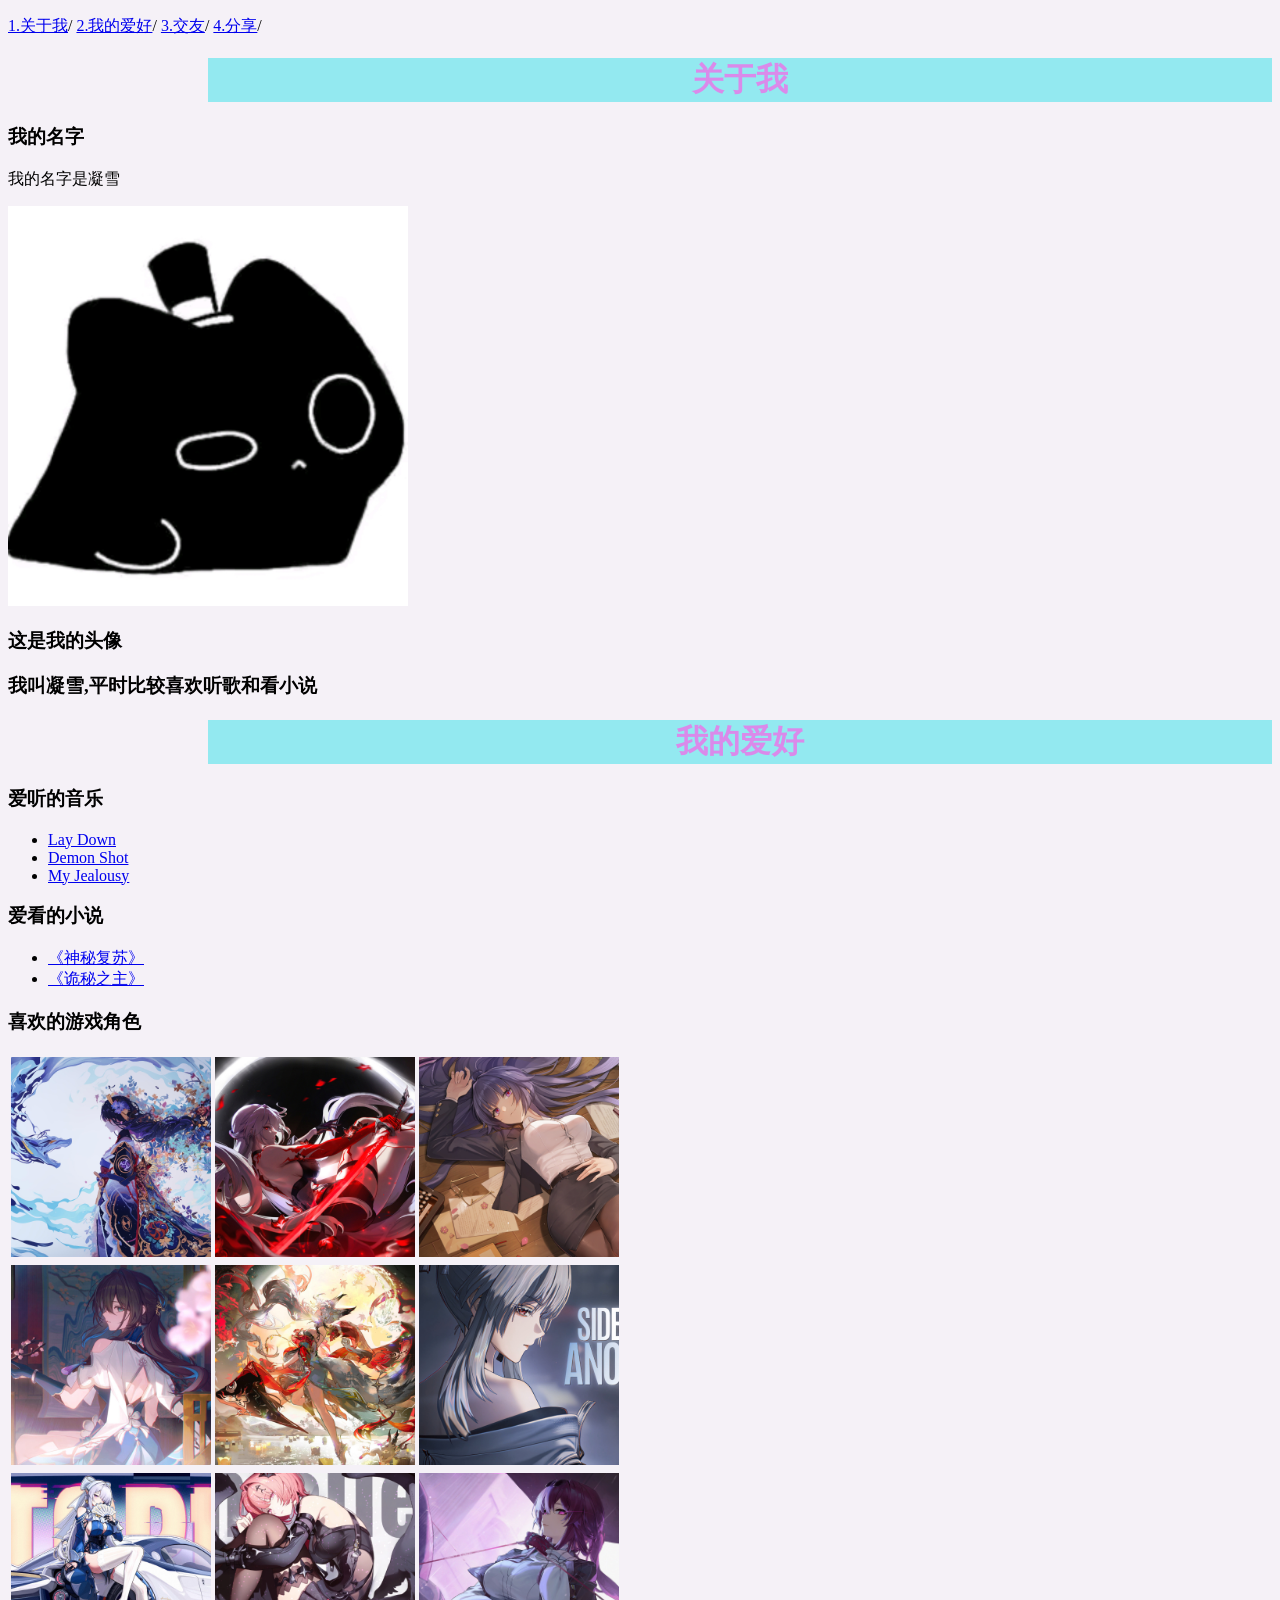
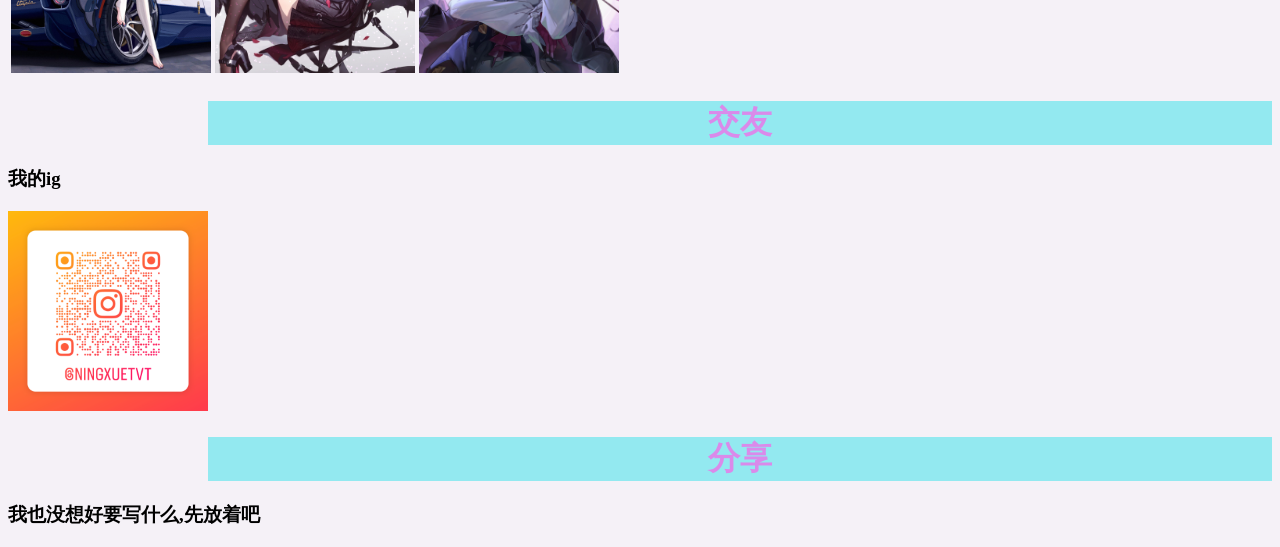
==== index.html @ f829d13a "Initial commit: original personal website" ====
<!DOCTYPE html>
<html>
    
<head>
    <meta name="viewport" content="width=device-width, initial-scale=1.0">
    <title>凝雪的交友网站</title>
    <link rel="icon" href="photo00.jpg">

    <link rel="stylesheet" href="custom.css">

    <style>
        h1{
            color:rgb(173, 129, 214);
            text-align:center;
        }
    </style>
</head>
<body>
    <p>
        <a href="#a1">1.关于我</a>/
        <a href="#a2">2.我的爱好</a>/
        <a href="#a3">3.交友</a>/
        <a href="#a4">4.分享</a>/
    </p>
    <h1 id="a1"
    style="color:rgb(218, 138, 234);background-color:rgb(147, 233, 240);text-align:center;">关于我</h1>
    <h3>我的名字</h3>
    <p>我的名字是凝雪</p>
    <img src="photo00.jpg" width="400" height="400">
    <h3>这是我的头像</h3>
    <h3>我叫凝雪,平时比较喜欢听歌和看小说</h3>

    <h1 id="a2"
    style="color:rgb(218, 138, 234);background-color:rgb(147, 233, 240);text-align:center;">我的爱好</h1>
    <h3>爱听的音乐</h3>
    <ul>    
        <li><a href="https://www.youtube.com/watch?v=5QyBGvZ0pHM">Lay Down</a></li>
        <li><a href="https://www.youtube.com/watch?v=OWDcn7hl16A&list=RDOWDcn7hl16A&start_radio=1">Demon Shot</a></li>
        <li><a href="https://www.youtube.com/watch?v=3ZapWlp_GCQ">My Jealousy</a></li>
    </ul>

    <h3>爱看的小说</h3>
    <ul>
        <li><a href="https://www.qidian.com/book/1012584111/">《神秘复苏》</a></li>
        <li><a href="https://www.qidian.com/book/1010868264/">《诡秘之主》</a></li>
    </ul>

    <h3>喜欢的游戏角色</h3>
    <table> 
        <tr>
            <th><img src="photos/photo00.jpg" width="200" height="200"></th>
            <th><img src="photos/photo01.jpg" width="200" height="200"></th>
            <th><img src="photos/photo02.jpg" width="200" height="200"></th>
        </tr>
        <tr>
            <th><img src="photos/photo03.jpg" width="200" height="200"></th>
            <th><img src="photos/photo04.jpg" width="200" height="200"></th>
            <th><img src="photos/photo05.jpg" width="200" height="200"></th>
        </tr>
        <tr>
            <th><img src="photos/photo06.jpg" width="200" height="200"></th>
            <th><img src="photos/photo07.jpg" width="200" height="200"></th>
            <th><img src="photos/photo08.jpg" width="200" height="200"></th>
        </tr>
    </table>
    
    <h1 id="a3"
    style="color:rgb(218, 138, 234);background-color:rgb(147, 233, 240);text-align:center;">交友</h1>
    <h3>我的ig</h3>
    <img src="ig.png" width="200" height="200"> 
    
    <h1 id="a4"
    style="color:rgb(218, 138, 234);background-color:rgb(147, 233, 240);text-align:center;">分享</h1>
    <h3>我也没想好要写什么,先放着吧</h3>

</body>
</html>
---- custom.css ----
body{
    background-color: #f5f1f7;
}
h1 {
    color: rgb(112, 160, 228);
    margin-left: 200px;
}
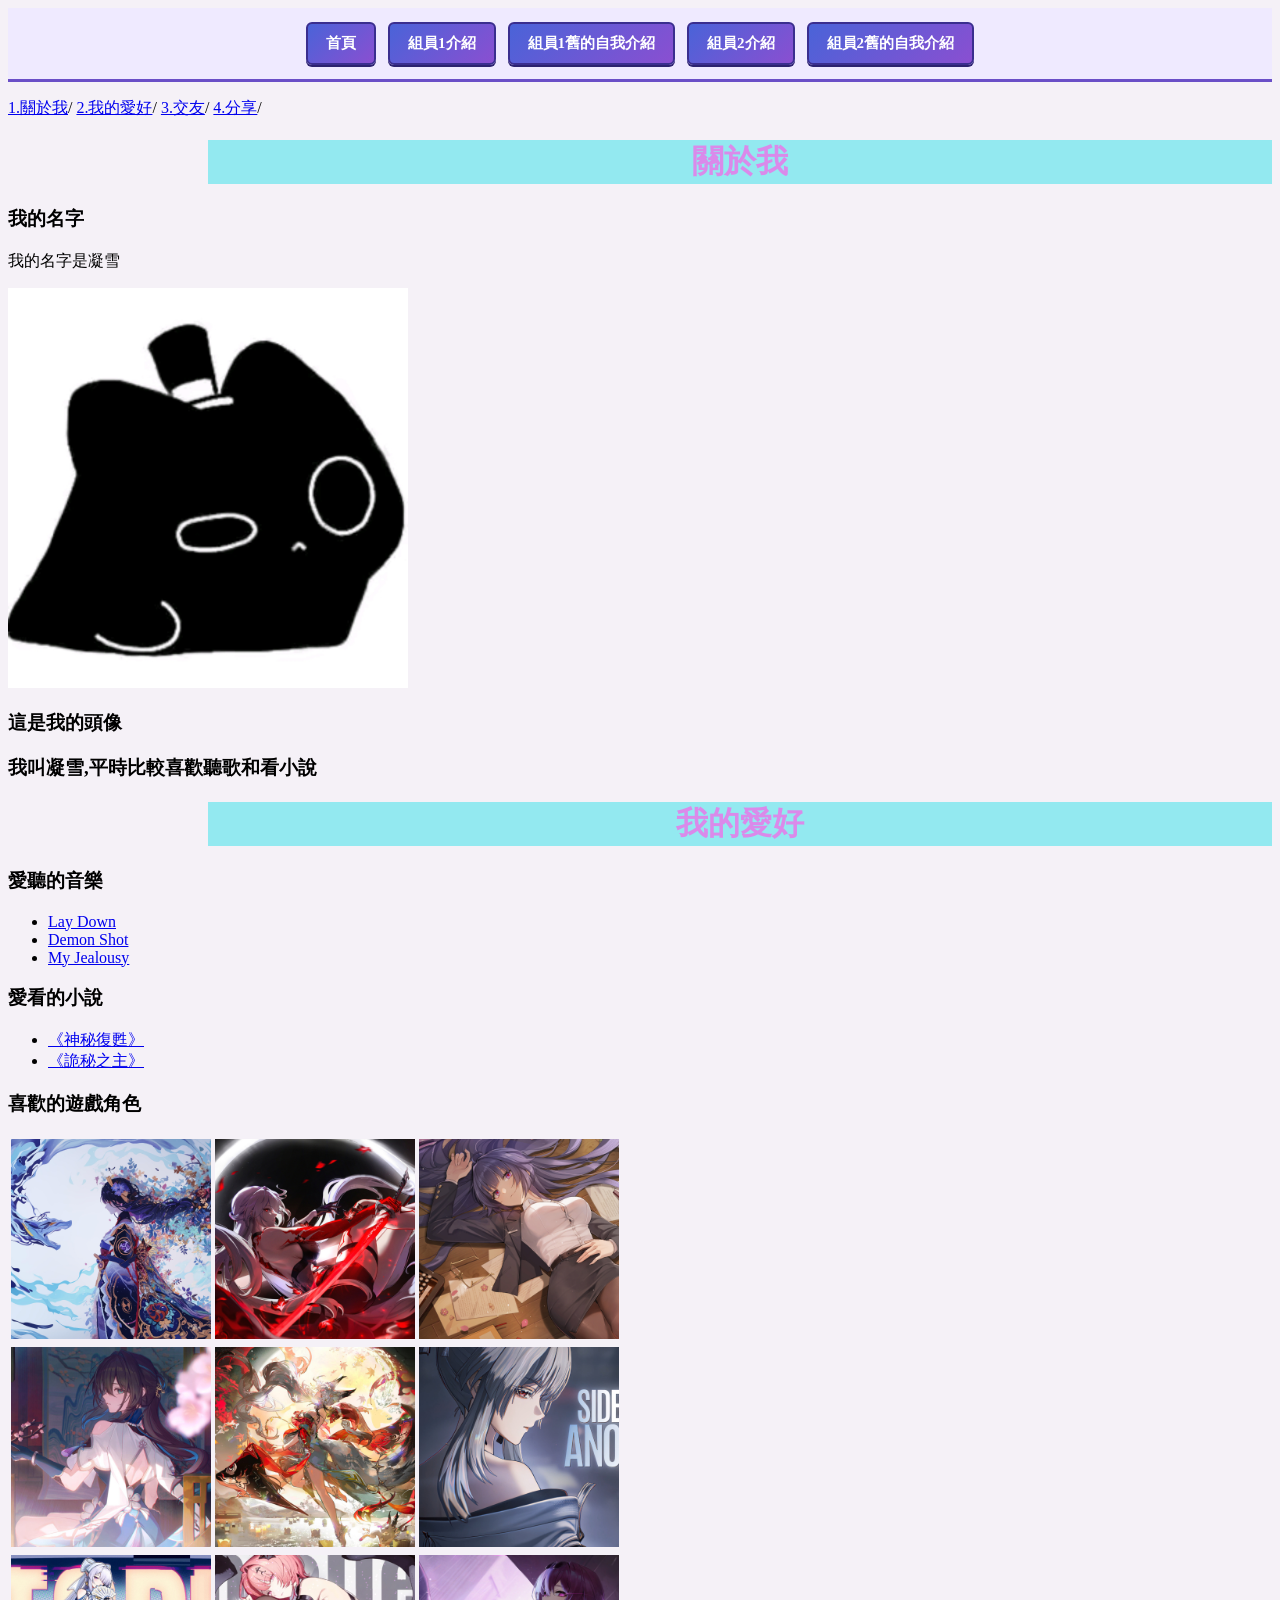
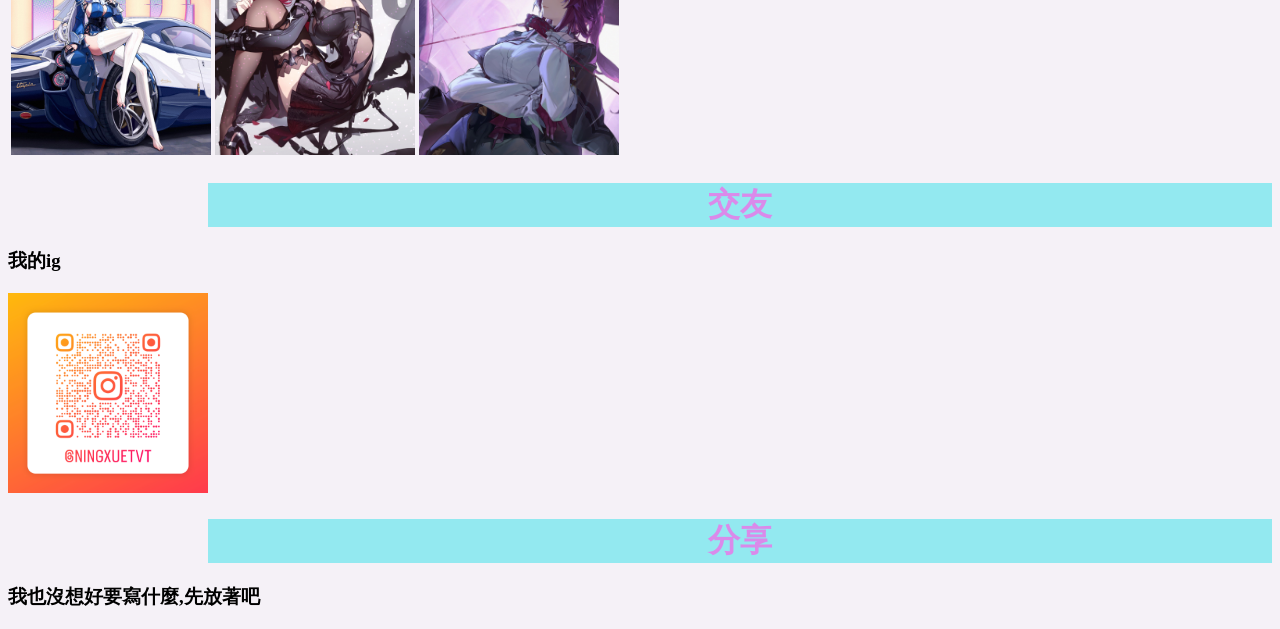
==== commit 0e4f8280: "Add blue-purple quick nav in traditional Chinese and mobile responsive layout" ====
--- a/index.html
+++ b/index.html
@@ -1,9 +1,10 @@
 <!DOCTYPE html>
-<html>
-    
+<html lang="zh-Hant">
+
 <head>
+    <meta charset="UTF-8">
     <meta name="viewport" content="width=device-width, initial-scale=1.0">
-    <title>凝雪的交友网站</title>
+    <title>凝雪的交友網站</title>
     <link rel="icon" href="photo00.jpg">
 
     <link rel="stylesheet" href="custom.css">
@@ -16,36 +17,43 @@
     </style>
 </head>
 <body>
+    <nav class="quick-nav">
+        <a href="https://chenbaipang080116-dev.github.io/ui-final-project/home.html" target="_blank" rel="noopener noreferrer">首頁</a>
+        <a href="https://chenbaipang080116-dev.github.io/ui-final-project/member1.html" target="_blank" rel="noopener noreferrer">組員1介紹</a>
+        <a href="https://chenbaipang080116-dev.github.io/ui-final-project/15751945/index.html" target="_blank" rel="noopener noreferrer">組員1舊的自我介紹</a>
+        <a href="https://ningxuetvt.github.io/ningxue-minecraft-website/" target="_blank" rel="noopener noreferrer">組員2介紹</a>
+        <a href="https://ningxuetvt.github.io/ningxue-website-original/" target="_blank" rel="noopener noreferrer">組員2舊的自我介紹</a>
+    </nav>
     <p>
-        <a href="#a1">1.关于我</a>/
-        <a href="#a2">2.我的爱好</a>/
+        <a href="#a1">1.關於我</a>/
+        <a href="#a2">2.我的愛好</a>/
         <a href="#a3">3.交友</a>/
         <a href="#a4">4.分享</a>/
     </p>
     <h1 id="a1"
-    style="color:rgb(218, 138, 234);background-color:rgb(147, 233, 240);text-align:center;">关于我</h1>
+    style="color:rgb(218, 138, 234);background-color:rgb(147, 233, 240);text-align:center;">關於我</h1>
     <h3>我的名字</h3>
     <p>我的名字是凝雪</p>
     <img src="photo00.jpg" width="400" height="400">
-    <h3>这是我的头像</h3>
-    <h3>我叫凝雪,平时比较喜欢听歌和看小说</h3>
+    <h3>這是我的頭像</h3>
+    <h3>我叫凝雪,平時比較喜歡聽歌和看小說</h3>
 
     <h1 id="a2"
-    style="color:rgb(218, 138, 234);background-color:rgb(147, 233, 240);text-align:center;">我的爱好</h1>
-    <h3>爱听的音乐</h3>
+    style="color:rgb(218, 138, 234);background-color:rgb(147, 233, 240);text-align:center;">我的愛好</h1>
+    <h3>愛聽的音樂</h3>
     <ul>    
         <li><a href="https://www.youtube.com/watch?v=5QyBGvZ0pHM">Lay Down</a></li>
         <li><a href="https://www.youtube.com/watch?v=OWDcn7hl16A&list=RDOWDcn7hl16A&start_radio=1">Demon Shot</a></li>
         <li><a href="https://www.youtube.com/watch?v=3ZapWlp_GCQ">My Jealousy</a></li>
     </ul>
 
-    <h3>爱看的小说</h3>
+    <h3>愛看的小說</h3>
     <ul>
-        <li><a href="https://www.qidian.com/book/1012584111/">《神秘复苏》</a></li>
-        <li><a href="https://www.qidian.com/book/1010868264/">《诡秘之主》</a></li>
+        <li><a href="https://www.qidian.com/book/1012584111/">《神秘復甦》</a></li>
+        <li><a href="https://www.qidian.com/book/1010868264/">《詭秘之主》</a></li>
     </ul>
 
-    <h3>喜欢的游戏角色</h3>
+    <h3>喜歡的遊戲角色</h3>
     <table> 
         <tr>
             <th><img src="photos/photo00.jpg" width="200" height="200"></th>
@@ -71,7 +79,7 @@
     
     <h1 id="a4"
     style="color:rgb(218, 138, 234);background-color:rgb(147, 233, 240);text-align:center;">分享</h1>
-    <h3>我也没想好要写什么,先放着吧</h3>
+    <h3>我也沒想好要寫什麼,先放著吧</h3>
 
 </body>
-</html>+</html>
--- a/custom.css
+++ b/custom.css
@@ -4,4 +4,70 @@
 h1 {
     color: rgb(112, 160, 228);
     margin-left: 200px;
+}
+
+/* 顶部快捷栏：蓝紫色方框 */
+.quick-nav{
+    display:flex;
+    flex-wrap:wrap;
+    justify-content:center;
+    gap:12px;
+    padding:14px 10px;
+    background:#efeaff;
+    border-bottom:3px solid #6a4fc7;
+}
+.quick-nav a{
+    display:inline-block;
+    padding:10px 18px;
+    background:linear-gradient(135deg,#4a63d8,#8a4fd1);
+    color:#fff;
+    font-weight:bold;
+    font-size:15px;
+    text-decoration:none;
+    border:2px solid #3a2e8f;
+    border-radius:6px;
+    box-shadow:0 2px 0 #2c2270;
+}
+.quick-nav a:hover{
+    background:linear-gradient(135deg,#5b76ee,#9a5fe4);
+    filter:brightness(1.08);
+}
+
+@media (max-width:600px){
+    .quick-nav a{ padding:8px 12px; font-size:13px; }
+}
+
+/* ---------- 手机端适配 ---------- */
+@media (max-width:600px){
+    /* 页面不出现横向滚动 */
+    body{ margin:0; padding:0; overflow-x:hidden; }
+
+    /* 标题取消 200px 左边距，避免被挤到右边；内联 text-align:center 保留 */
+    h1{ margin-left:0 !important; font-size:24px; }
+
+    /* 所有图片等比缩放，不超出屏幕 */
+    img{ max-width:100% !important; height:auto !important; }
+
+    /* 头像（400×400）居中显示 */
+    img[src="photo00.jpg"]{ display:block; margin-left:auto; margin-right:auto; }
+
+    /* 顶部导航行：允许换行、字号缩小、间距紧凑 */
+    body > p:first-of-type{ margin:8px 10px; line-height:1.9; }
+    body > p:first-of-type a{ font-size:14px; }
+
+    /* 角色九宫格：3 列等宽，图片填满格子，整体不溢出 */
+    table{
+        width:calc(100% - 16px) !important;
+        margin:0 8px;
+        table-layout:fixed;
+        border-collapse:collapse;
+    }
+    table th{ padding:2px; }
+    table img{ width:100% !important; height:auto !important; display:block; }
+
+    /* IG 二维码居中 */
+    img[src="ig.png"]{ display:block; margin-left:auto; margin-right:auto; }
+
+    /* 各栏正文左右留白 */
+    h3, ul, li{ margin-left:10px; margin-right:10px; }
 }
